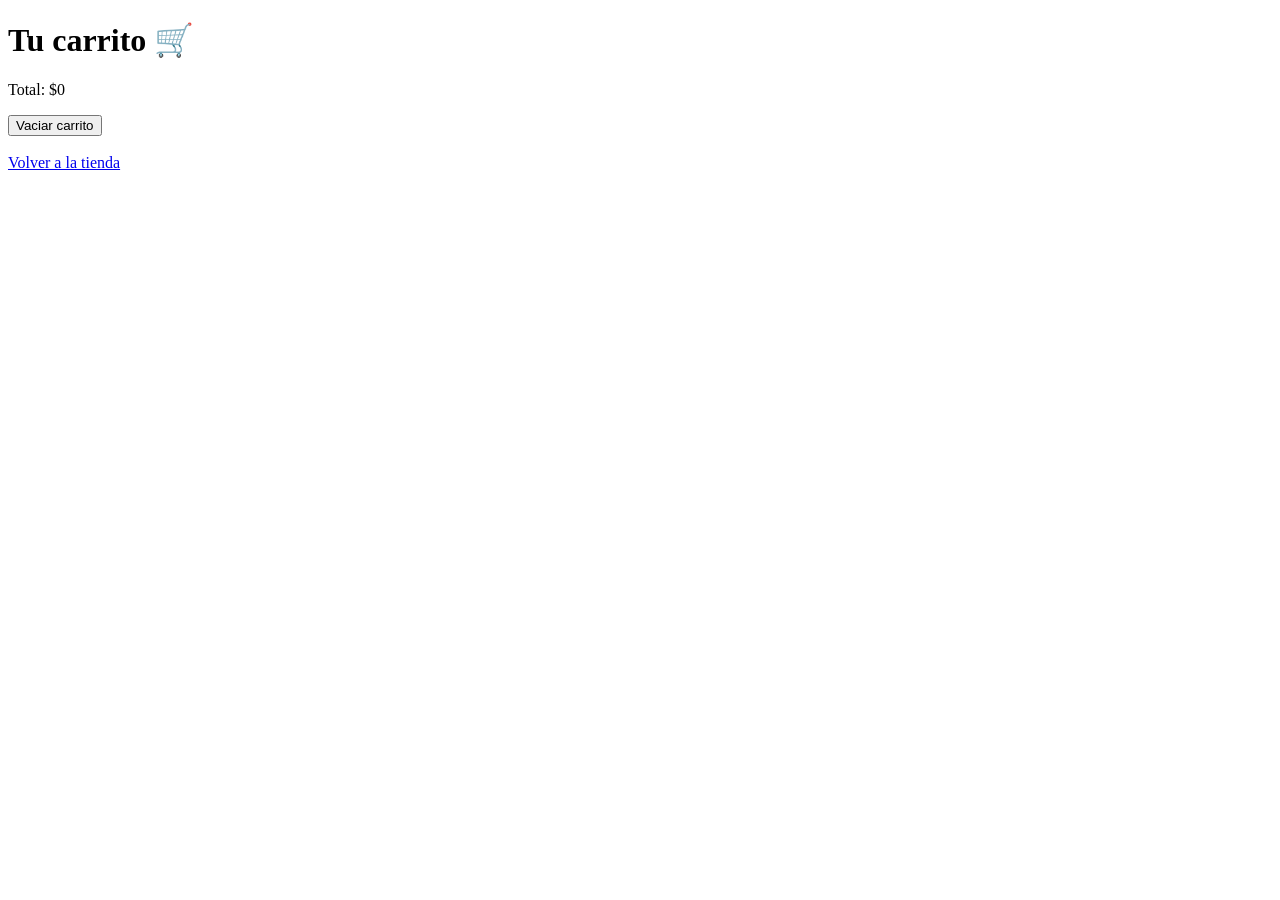
==== Carrito.html @ 9740ef68 "Create Carrito.html" ====
<!DOCTYPE html>
<html lang="es">
<head>
  <meta charset="UTF-8">
  <title>Carrito</title>
</head>

<body>

<h1>Tu carrito 🛒</h1>

<p>Total: $<span id="total">0</span></p>

<button onclick="vaciar()">Vaciar carrito</button>

<br><br>

<a href="index.html">Volver a la tienda</a>

<script>
let carrito = JSON.parse(localStorage.getItem("carrito")) || [];

let contenedor = document.createElement("div");

let total = 0;

function mostrarCarrito() {
  contenedor.innerHTML = "";
  total = 0;

  carrito.forEach((producto, index) => {
    let item = document.createElement("div");

    item.innerHTML = `
      <img src="${producto.imagen}" width="100">
      <p>${producto.nombre}</p>
      <p>$${producto.precio}</p>
      <button onclick="eliminar(${index})">Eliminar</button>
      <hr>
    `;

    contenedor.appendChild(item);

    total += producto.precio;
  });

  document.getElementById("total").textContent = total;
}

function eliminar(index) {
  carrito.splice(index, 1); // elimina 1 producto

  localStorage.setItem("carrito", JSON.stringify(carrito));

  mostrarCarrito(); // vuelve a mostrar actualizado
}

function vaciar() {
  localStorage.removeItem("carrito");
  carrito = [];
  mostrarCarrito();
}

document.body.appendChild(contenedor);

mostrarCarrito();
</script>

</body>
</html>
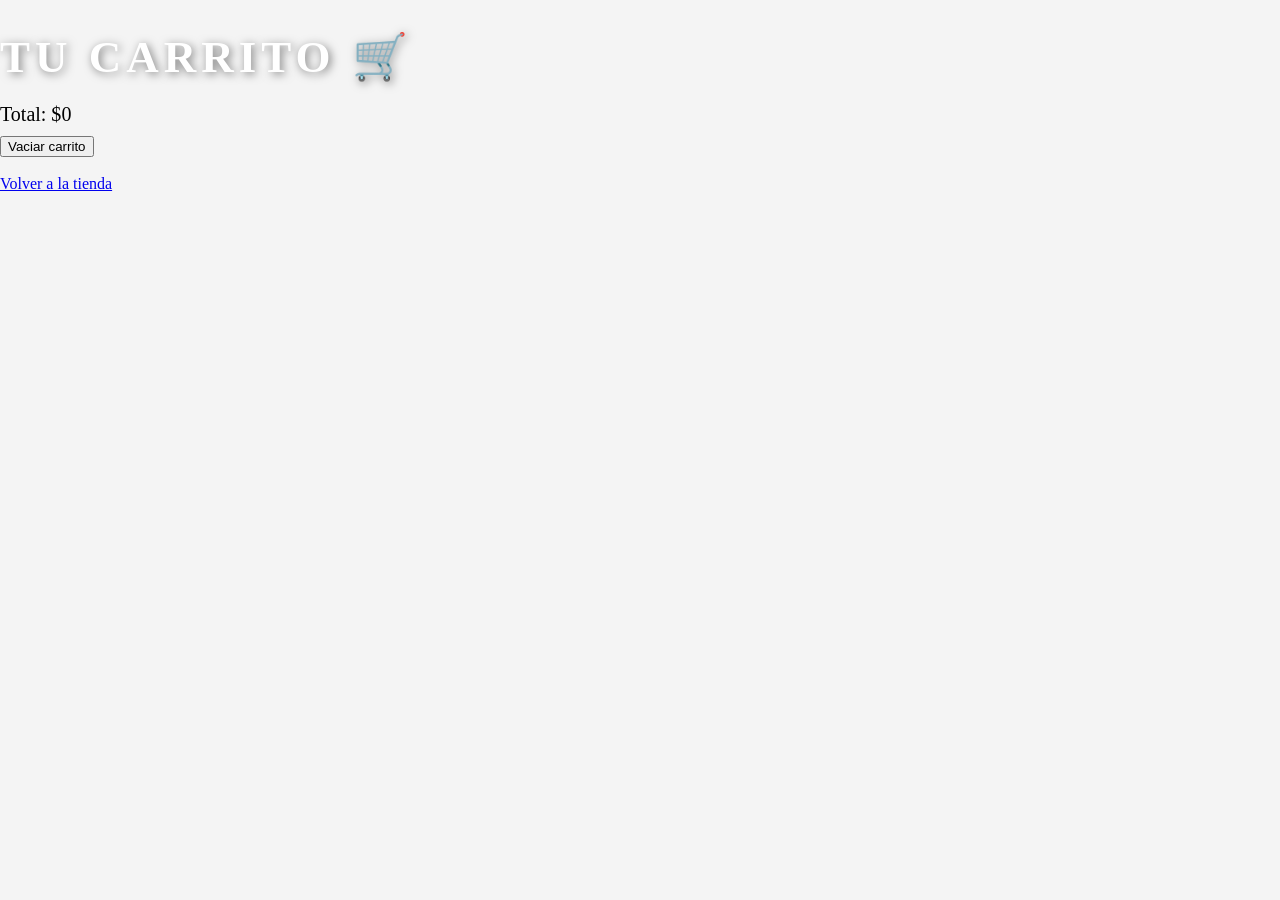
==== commit 41d2d0d7: "le cambie las letras el tamaño y imagenes" ====
--- a/Carrito.html
+++ b/Carrito.html
@@ -3,6 +3,7 @@
 <head>
   <meta charset="UTF-8">
   <title>Carrito</title>
+  <link rel="stylesheet" href="estilos.css">
 </head>
 
 <body>
--- a/estilos.css
+++ b/estilos.css
@@ -0,0 +1,117 @@
+.Términosyprivacidad {
+  border: 1px solid black;
+  padding: 10px;
+  width: 90%;
+  margin: auto;
+}
+
+#carrito {
+  width: 100px;
+  height: 100px;
+}
+
+.novedad img {
+   width: 100px;
+  height: 100px;
+}
+
+body {
+    background-color: #f4f4f4;
+    font-family: Montserrat;
+    margin: 0;
+}
+
+
+
+/* Letras */
+
+h1{
+    font-size: 45px;           /* Un tamaño imponente */
+    text-transform: uppercase; /* Todo en mayúsculas automáticamente */
+    letter-spacing: 5px;       /* Espaciado entre letras para que respire */
+    margin-bottom: 10px;       /* Espacio con el menú de abajo */
+    color: #ffffff;            /* Blanco puro */
+    text-shadow: 2px 2px 10px rgba(0,0,0,0.5); /* Sombra suave para que resalte sobre el fondo */   
+}
+
+h2{
+    font-size: 25px;           /* Un tamaño imponente */
+    margin-bottom: 10px;       /* Espacio con el menú de abajo */
+    color: #5c5b5b;            /* Blanco puro */
+    text-transform: uppercase; /* Todo en mayúsculas automáticamente */
+    text-shadow: 2px 2px 10px rgba(61, 45, 45, 0.5); /* Sombra suave para que resalte sobre el fondo */   
+}
+
+p{
+    font-size: 20px;           /* Un tamaño imponente */
+    margin-bottom: 10px;       /* Espacio con el menú de abajo */
+}
+
+
+/* bloque header */
+
+header {
+    font-size: 30px;  
+    background-image: linear-gradient(rgba(0, 0, 0, 0.6), rgba(0, 0, 0, 0.6)), url('allka\ logo.jpg');
+    background-size: cover;       /* Hace que la imagen cubra todo el espacio */
+    background-position: center;  /* Centra la foto para que no se corte raro */
+    color: white;
+    text-align: center;
+    padding: 50px 0;             /* Le damos un poco más de aire arriba y abajo */
+}
+
+#carrito {
+    position: absolute; /* Lo despegamos de su lugar */
+    top: 20px;          /* Separación de 20px desde arriba */
+    right: 20px;        /* Separación de 20px desde la derecha */
+    width: 50px;        /* Ajustamos el tamaño para que no sea gigante */
+    height: auto;       /* Que mantenga la proporción */
+    border-radius: 50%; /* Lo hace circular */
+}
+
+/*lista del header */
+#lista-header {
+    list-style: none;
+    padding: 0;
+    display: flex;
+    justify-content: center;
+    gap: 20px; 
+    
+}
+
+#lista-header a {
+    text-decoration: none;
+    color: #ccc;
+    font-size: 14px;            /* Menú elegante, no tan gigante */
+    font-weight: bold;
+    transition: 0.3s;           /* Para que el cambio sea suave */
+}
+
+#lista-header a:hover {
+    color: white;               /* Se ilumina al tocarlo */
+    border-bottom: 2px solid white; /* Sale una línea abajo como en las webs pro */
+}
+
+
+/*bloque del footer */
+footer {
+    background-color: #222; /* Un gris casi negro */
+    color: white;
+    text-align: center;
+    padding: 40px 0;
+    margin-top: 50px;
+}
+
+/*lista del footer*/
+#lista-enlaces {
+    list-style: none;
+    padding: 0;
+    display: flex;
+    justify-content: center;
+    gap: 20px; /* Espacio entre los links */
+}
+
+#lista-enlaces a {
+    text-decoration: none;
+    color: #ccc;
+}
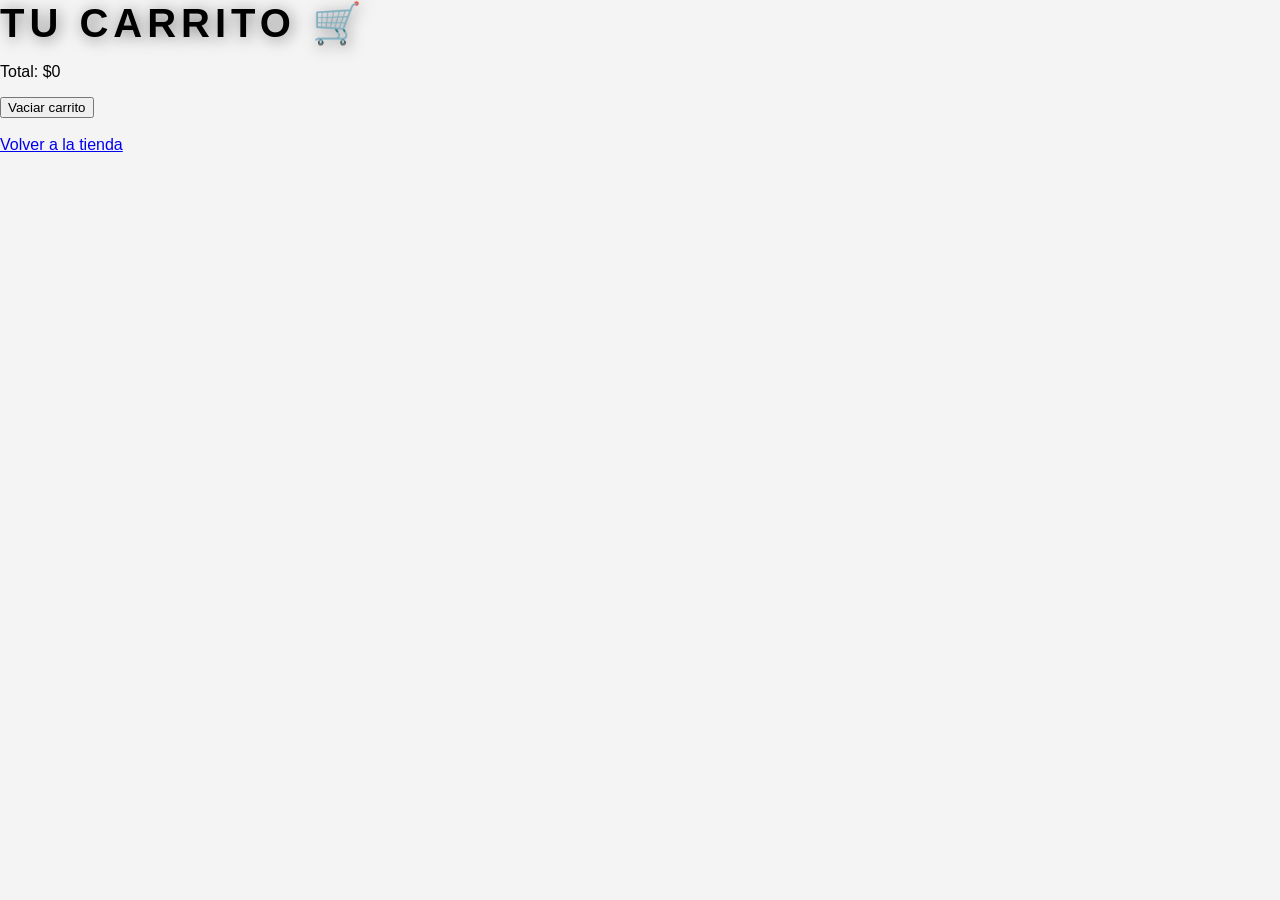
==== commit 21092b33: "Update link to 'Volver a la tienda' with an ID" ====
--- a/Carrito.html
+++ b/Carrito.html
@@ -16,7 +16,7 @@
 
 <br><br>
 
-<a href="index.html">Volver a la tienda</a>
+<a href="index.html" id="btn-volver">Volver a la tienda</a>
 
 <script>
 let carrito = JSON.parse(localStorage.getItem("carrito")) || [];
--- a/estilos.css
+++ b/estilos.css
@@ -1,117 +1,380 @@
-.Términosyprivacidad {
-  border: 1px solid black;
-  padding: 10px;
-  width: 90%;
-  margin: auto;
-}
-
-#carrito {
-  width: 100px;
-  height: 100px;
-}
-
-.novedad img {
-   width: 100px;
-  height: 100px;
-}
-
 body {
     background-color: #f4f4f4;
-    font-family: Montserrat;
+    font-family: 'Montserrat', sans-serif;
     margin: 0;
-}
-
-
-
-/* Letras */
-
-h1{
-    font-size: 45px;           /* Un tamaño imponente */
-    text-transform: uppercase; /* Todo en mayúsculas automáticamente */
-    letter-spacing: 5px;       /* Espaciado entre letras para que respire */
-    margin-bottom: 10px;       /* Espacio con el menú de abajo */
-    color: #ffffff;            /* Blanco puro */
-    text-shadow: 2px 2px 10px rgba(0,0,0,0.5); /* Sombra suave para que resalte sobre el fondo */   
-}
-
-h2{
-    font-size: 25px;           /* Un tamaño imponente */
-    margin-bottom: 10px;       /* Espacio con el menú de abajo */
-    color: #5c5b5b;            /* Blanco puro */
-    text-transform: uppercase; /* Todo en mayúsculas automáticamente */
-    text-shadow: 2px 2px 10px rgba(61, 45, 45, 0.5); /* Sombra suave para que resalte sobre el fondo */   
-}
-
-p{
-    font-size: 20px;           /* Un tamaño imponente */
-    margin-bottom: 10px;       /* Espacio con el menú de abajo */
-}
-
-
-/* bloque header */
-
+    padding: 0;
+}
+
+/* Header con fondo de imagen */
 header {
-    font-size: 30px;  
-    background-image: linear-gradient(rgba(0, 0, 0, 0.6), rgba(0, 0, 0, 0.6)), url('allka\ logo.jpg');
-    background-size: cover;       /* Hace que la imagen cubra todo el espacio */
-    background-position: center;  /* Centra la foto para que no se corte raro */
+    position: relative;
+    background-image: linear-gradient(rgba(0, 0, 0, 0.7), rgba(0, 0, 0, 0.7)), url('allka logo.jpg'); 
+    background-size: cover;
+    background-position: center;
     color: white;
     text-align: center;
-    padding: 50px 0;             /* Le damos un poco más de aire arriba y abajo */
-}
-
-#carrito {
-    position: absolute; /* Lo despegamos de su lugar */
-    top: 20px;          /* Separación de 20px desde arriba */
-    right: 20px;        /* Separación de 20px desde la derecha */
-    width: 50px;        /* Ajustamos el tamaño para que no sea gigante */
-    height: auto;       /* Que mantenga la proporción */
-    border-radius: 50%; /* Lo hace circular */
-}
-
-/*lista del header */
+    padding: 80px 0 40px 0;
+}
+
+h1 {
+    font-size: 40px;
+    font-weight: 900;
+    text-transform: uppercase;
+    letter-spacing: 5px;
+    margin: 0;
+    text-shadow: 2px 2px 15px rgba(0,0,0,0.5);
+}
+
+header h1 {
+    font-size: 80px;
+    font-weight: 900;
+    text-transform: uppercase;
+    letter-spacing: 15px;
+    margin: 0;
+    text-shadow: 2px 2px 15px rgba(0,0,0,0.5);
+}
+
+.subtitulo-marca {
+    font-size: 14px;
+    letter-spacing: 8px;
+    text-transform: uppercase;
+    color: #ccc;
+    margin-bottom: 30px;
+}
+
+
 #lista-header {
     list-style: none;
     padding: 0;
     display: flex;
     justify-content: center;
-    gap: 20px; 
-    
+    gap: 30px;
 }
 
 #lista-header a {
     text-decoration: none;
-    color: #ccc;
-    font-size: 14px;            /* Menú elegante, no tan gigante */
+    color: white;
+    font-size: 18px;
     font-weight: bold;
-    transition: 0.3s;           /* Para que el cambio sea suave */
+    text-transform: uppercase;
+    transition: 0.3s;
 }
 
 #lista-header a:hover {
-    color: white;               /* Se ilumina al tocarlo */
-    border-bottom: 2px solid white; /* Sale una línea abajo como en las webs pro */
-}
-
-
-/*bloque del footer */
+    color: #ff0000; 
+    border-bottom: 2px solid white;
+}
+
+/* Carrito en la esquina */
+#boton-carrito {
+    position: absolute;
+    top: 20px;
+    right: 30px;
+}
+
+#img-carrito {
+    width: 50px;
+    height: 50px;
+    background: white;
+    padding: 10px;
+    border-radius: 50%;
+    box-shadow: 0 4px 10px rgba(0,0,0,0.3);
+}
+
+.contenedor-flex {
+    display: flex;
+    flex-wrap: wrap;
+    justify-content: center;
+    gap: 25px;
+    padding: 20px;
+}
+
+.titulo-seccion {
+    text-align: center;
+    text-transform: uppercase;
+    font-size: 30px;
+    color: #333;
+    margin-top: 50px;
+}
+
+.tarjeta-producto {
+    background-color: #ebedee; 
+    width: 300px;
+    transition: 0.3s;
+    border: none;
+}
+
+.tarjeta-producto:hover {
+    outline: 2px solid black;
+}
+
+.tarjeta-producto img {
+    width: 100%;
+    height: auto;
+    display: block;
+}
+
+.info-producto {
+    background-color: white;
+    padding: 20px;
+    text-align: left;
+}
+
+.info-producto h2 {
+    font-size: 18px;
+    margin: 0;
+    color: black;
+}
+
+.info-producto p {
+    font-weight: bold;
+    color: #555;
+}
+
+.btn-agregar {
+    background-color: black;
+    color: white;
+    border: none;
+    padding: 10px 15px;
+    cursor: pointer;
+    text-transform: uppercase;
+    font-weight: bold;
+    width: 100%;
+}
+
+.btn-agregar:hover {
+    background-color: #444;
+}
+
+/* Footer */
 footer {
-    background-color: #222; /* Un gris casi negro */
+    background-color: #111;
     color: white;
     text-align: center;
-    padding: 40px 0;
+    padding: 50px 0;
     margin-top: 50px;
 }
 
-/*lista del footer*/
 #lista-enlaces {
     list-style: none;
     padding: 0;
     display: flex;
     justify-content: center;
-    gap: 20px; /* Espacio entre los links */
+    gap: 20px;
 }
 
 #lista-enlaces a {
+    color: #888;
     text-decoration: none;
-    color: #ccc;
-}
+}
+
+#lista-enlaces a:hover {
+    color: rgb(189, 0, 0);
+}
+
+main {
+  display: flex;
+  flex-direction: column;
+  align-items: center;
+  gap: 40px;
+  padding: 40px 20px;
+}
+
+.contacto-contenedor {
+  display: flex;
+  justify-content: center;
+  align-items: flex-start;
+  gap: 50px;
+  max-width: 900px;
+  width: 100%;
+}
+
+contacto-info {
+  max-width: 400px;
+}
+
+.contacto-info p {
+  margin-bottom: 10px;
+  font-size: 16px;
+}
+
+article {
+    background-color: white;
+    width: 300px;          
+    padding: 20px;
+    border-radius: 15px;    
+    box-shadow: 0 4px 15px rgba(0,0,0,0.1); 
+    text-align: center;
+    margin-left: auto;
+    margin-right: auto;
+}
+
+article img {
+    width: 100%;           
+    max-width: 250px;       
+    height: 250px;          
+    object-fit: cover;      
+    border-radius: 10px;
+    margin-bottom: 20px;
+    display: block;
+    margin-left: auto;
+    margin-right: auto;
+}
+
+article h1 {
+    font-size: 20px;
+    text-transform: uppercase;
+    margin-bottom: 15px;
+}
+
+#ver-comentarios {
+  position: fixed;
+  bottom: 20px;   /* distancia desde abajo */
+  right: 20px;    /* esquina derecha */
+  background-color: #000;
+  color: #fff;
+  padding: 10px 15px;
+  text-decoration: none;
+  border-radius: 8px;
+  font-weight: bold;
+}
+
+#ver-comentarios:hover {
+  background-color: #444;
+}
+.img-novedad {
+  width: 300px;  
+  height: auto;   
+}
+
+
+#formulario {
+  background: white;
+  padding: 25px;
+  border-radius: 10px;
+  width: 300px;
+  box-shadow: 0 4px 10px rgba(0,0,0,0.1);
+}
+
+#formulario label {
+  display: block;
+  margin-top: 10px;
+  font-weight: bold;
+}
+
+/* Inputs y textarea */
+#formulario input,
+#formulario textarea {
+  width: 100%;
+  padding: 8px;
+  margin-top: 5px;
+  border-radius: 5px;
+  border: 1px solid #ccc;
+  box-sizing: border-box;
+}
+
+#formulario button {
+  margin-top: 15px;
+  width: 100%;
+  padding: 10px;
+  background-color: black;
+  color: white;
+  border: none;
+  border-radius: 5px;
+  cursor: pointer;
+}
+
+#formulario button:hover {
+  background-color: #444;
+}
+
+
+.botones button {
+  padding: 12px 20px;
+  background-color: black;
+  color: white;
+  border: none;
+  border-radius: 8px;
+  cursor: pointer;
+  font-weight: bold;
+  text-transform: uppercase;
+  letter-spacing: 1px;
+  transition: 0.3s;
+}
+
+/* Hover elegante */
+.botones button:hover {
+  background-color: #222;
+  transform: scale(1.05);
+}
+
+/* Efecto al hacer click */
+.botones button:active {
+  transform: scale(0.95);
+}
+
+/* Separación */
+.botones {
+  display: flex;
+  justify-content: center;
+  gap: 20px;
+  margin-top: 25px;
+}
+
+
+#btn-atras {
+  position: fixed;
+  bottom: 20px;
+  left: 20px;
+
+  background-color: black;
+  color: white;
+  padding: 12px 20px;
+  text-decoration: none;
+  border-radius: 8px;
+
+  font-weight: bold;
+  text-transform: uppercase;
+  letter-spacing: 1px;
+
+  transition: 0.3s;
+}
+
+/* Hover */
+#btn-atras:hover {
+  background-color: #222;
+  transform: scale(1.05);
+}
+
+/* Click */
+#btn-atras:active {
+  transform: scale(0.95);
+}
+
+.contacto-card {
+  background: white;
+  border-left: 4px solid black;
+  padding: 20px;
+  margin-top: 15px;
+  border-radius: 10px;
+  box-shadow: 0 4px 15px rgba(0,0,0,0.1);
+}
+
+/* Espaciado interno */
+.contacto-card p {
+  margin-bottom: 10px;
+  font-size: 15px;
+}
+
+/* Hover sutil (queda pro) */
+.contacto-card:hover {
+  transform: scale(1.02);
+  transition: 0.3s;
+}
+
+@media (max-width: 768px) {
+  .contacto-contenedor {
+    flex-direction: column;
+    align-items: center;
+  }
+}
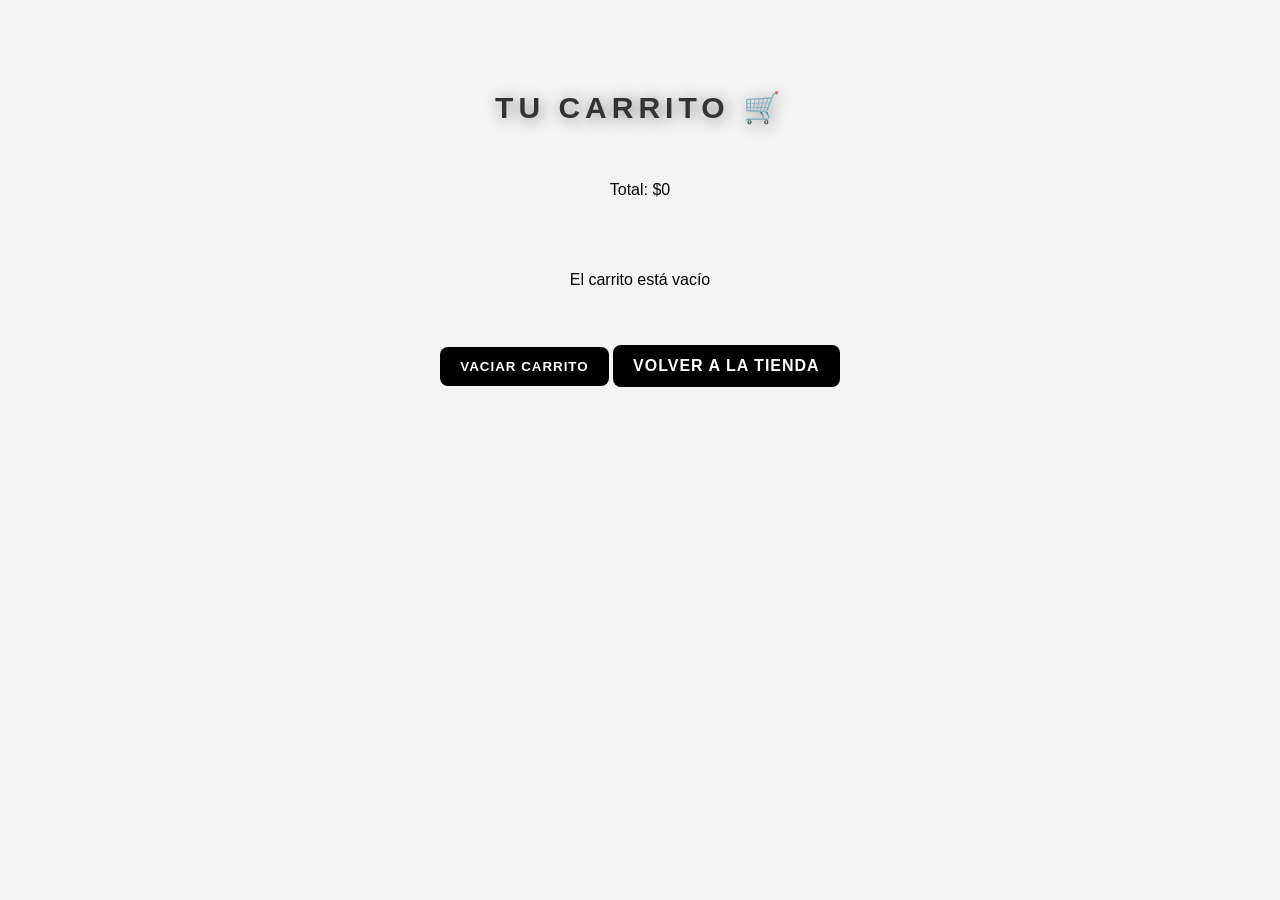
==== commit 6908c1ae: "CHANGES BUTTONS" ====
--- a/Carrito.html
+++ b/Carrito.html
@@ -8,36 +8,49 @@
 
 <body>
 
-<h1>Tu carrito 🛒</h1>
+<main>
 
-<p>Total: $<span id="total">0</span></p>
+  <h1 class="titulo-seccion">Tu carrito 🛒</h1>
 
-<button onclick="vaciar()">Vaciar carrito</button>
+  <p class="total">Total: $<span id="total">0</span></p>
 
-<br><br>
+  <div id="contenedor-carrito"></div>
 
-<a href="index.html" id="btn-volver">Volver a la tienda</a>
+  <div class="acciones-carrito">
+    <button onclick="vaciar()">Vaciar carrito</button>
+    <a href="index.html" class="btn-volver">Volver a la tienda</a>
+  </div>
+
+</main>
+
+<!-- NOTIFICACIÓN -->
+<div id="notificacion"></div>
 
 <script>
 let carrito = JSON.parse(localStorage.getItem("carrito")) || [];
-
-let contenedor = document.createElement("div");
-
+let contenedor = document.getElementById("contenedor-carrito");
 let total = 0;
 
 function mostrarCarrito() {
   contenedor.innerHTML = "";
   total = 0;
 
+  if (carrito.length === 0) {
+    contenedor.innerHTML = "<p style='text-align:center;'>El carrito está vacío</p>";
+    document.getElementById("total").textContent = 0;
+    return;
+  }
+
   carrito.forEach((producto, index) => {
     let item = document.createElement("div");
 
     item.innerHTML = `
       <img src="${producto.imagen}" width="100">
-      <p>${producto.nombre}</p>
-      <p>$${producto.precio}</p>
+      <div>
+        <p>${producto.nombre}</p>
+        <p>$${producto.precio}</p>
+      </div>
       <button onclick="eliminar(${index})">Eliminar</button>
-      <hr>
     `;
 
     contenedor.appendChild(item);
@@ -49,23 +62,34 @@
 }
 
 function eliminar(index) {
-  carrito.splice(index, 1); // elimina 1 producto
-
+  carrito.splice(index, 1);
   localStorage.setItem("carrito", JSON.stringify(carrito));
 
-  mostrarCarrito(); // vuelve a mostrar actualizado
+  mostrarCarrito();
+  mostrarNotificacion("Producto eliminado");
 }
 
 function vaciar() {
   localStorage.removeItem("carrito");
   carrito = [];
+
   mostrarCarrito();
+  mostrarNotificacion("Carrito vaciado");
 }
 
-document.body.appendChild(contenedor);
+function mostrarNotificacion(mensaje) {
+  let notif = document.getElementById("notificacion");
+
+  notif.textContent = "✔ " + mensaje;
+  notif.classList.add("mostrar");
+
+  setTimeout(() => {
+    notif.classList.remove("mostrar");
+  }, 2500);
+}
 
 mostrarCarrito();
 </script>
 
 </body>
-</html>
+</html>
--- a/estilos.css
+++ b/estilos.css
@@ -189,7 +189,7 @@
   width: 100%;
 }
 
-contacto-info {
+.contacto-info {
   max-width: 400px;
 }
 
@@ -372,6 +372,57 @@
   transition: 0.3s;
 }
 
+
+#notificacion {
+  position: fixed;
+  top: 20px;
+  right: 20px;
+  background-color: black;
+  color: white;
+  padding: 15px 20px;
+  border-radius: 10px;
+  font-weight: bold;
+  opacity: 0;
+  transform: translateY(-20px);
+  transition: 0.4s;
+  z-index: 9999;
+}
+
+#notificacion.mostrar {
+  opacity: 1;
+  transform: translateY(0);
+}
+
+/* BOTONES DEL CARRITO */
+.acciones-carrito button,
+.acciones-carrito a {
+  background-color: black;
+  color: white;
+  padding: 12px 20px;
+  border-radius: 8px;
+  border: none;
+  text-decoration: none;
+  cursor: pointer;
+  font-weight: bold;
+  text-transform: uppercase;
+  letter-spacing: 1px;
+  transition: 0.3s;
+  display: inline-block;
+}
+
+/* Hover */
+.acciones-carrito button:hover,
+.acciones-carrito a:hover {
+  background-color: #222;
+  transform: scale(1.05);
+}
+
+/* Click */
+.acciones-carrito button:active,
+.acciones-carrito a:active {
+  transform: scale(0.95);
+}
+
 @media (max-width: 768px) {
   .contacto-contenedor {
     flex-direction: column;
